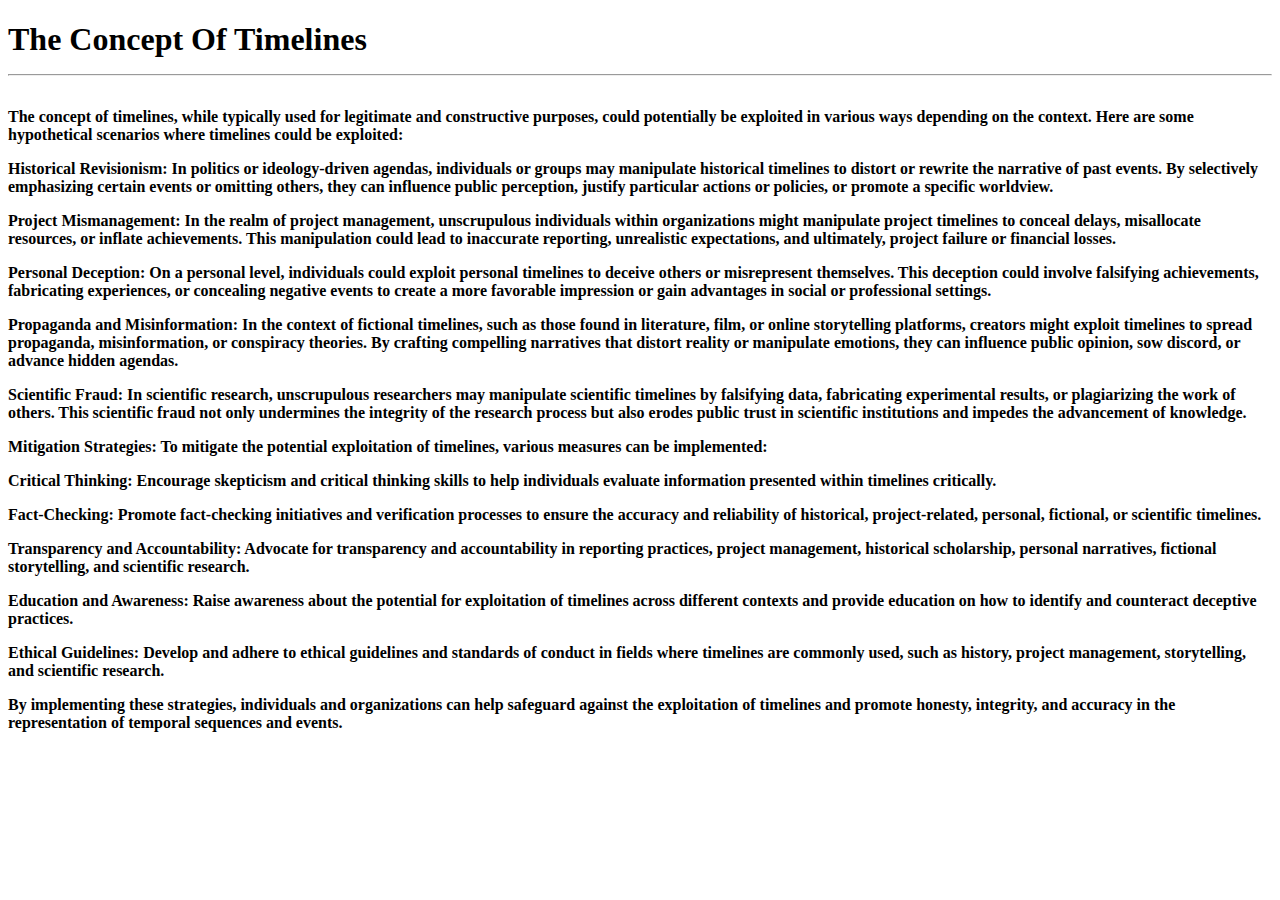
==== index.html @ d82d4de4 "Add files via upload" ====
<!DOCTYPE html>
<html>

<head>
<title>The Concept Of Timelines</title>
</head>
<body>
  <p>
    <h1>
      The Concept Of Timelines
      <hr>
  </p>
  <p>
     <h4>
    The concept of timelines, while typically used for legitimate and constructive purposes, could potentially be exploited in various ways depending on the context. Here are some hypothetical scenarios where timelines could be exploited:
  </p>
<p>
  Historical Revisionism:
In politics or ideology-driven agendas, individuals or groups may manipulate historical timelines to distort or rewrite the narrative of past events. By selectively emphasizing certain events or omitting others, they can influence public perception, justify particular actions or policies, or promote a specific worldview.
</p>
<p>
  Project Mismanagement:
In the realm of project management, unscrupulous individuals within organizations might manipulate project timelines to conceal delays, misallocate resources, or inflate achievements. This manipulation could lead to inaccurate reporting, unrealistic expectations, and ultimately, project failure or financial losses.
</p>
  <p>
    Personal Deception:
  On a personal level, individuals could exploit personal timelines to deceive others or misrepresent themselves. This deception could involve falsifying achievements, fabricating experiences, or concealing negative events to create a more favorable impression or gain advantages in social or professional settings.
</p>
  <p>
    Propaganda and Misinformation:
  In the context of fictional timelines, such as those found in literature, film, or online storytelling platforms, creators might exploit timelines to spread propaganda, misinformation, or conspiracy theories. By crafting compelling narratives that distort reality or manipulate emotions, they can influence public opinion, sow discord, or advance hidden agendas.
</p>
  <p>
    Scientific Fraud:
  In scientific research, unscrupulous researchers may manipulate scientific timelines by falsifying data, fabricating experimental results, or plagiarizing the work of others. This scientific fraud not only undermines the integrity of the research process but also erodes public trust in scientific institutions and impedes the advancement of knowledge.
</p>
  <p>Mitigation Strategies:
  To mitigate the potential exploitation of timelines, various measures can be implemented:
</p>
  <p>
    Critical Thinking: Encourage skepticism and critical thinking skills to help individuals evaluate information presented within timelines critically.
</p>
  <p>
    Fact-Checking: Promote fact-checking initiatives and verification processes to ensure the accuracy and reliability of historical, project-related, personal, fictional, or scientific timelines.
</p>
  <p>
    Transparency and Accountability: Advocate for transparency and accountability in reporting practices, project management, historical scholarship, personal narratives, fictional storytelling, and scientific research.
</p>
  <p>
    Education and Awareness: Raise awareness about the potential for exploitation of timelines across different contexts and provide education on how to identify and counteract deceptive practices.
</p>
  <p>
    Ethical Guidelines: Develop and adhere to ethical guidelines and standards of conduct in fields where timelines are commonly used, such as history, project management, storytelling, and scientific research.
</p>
  <p>
    By implementing these strategies, individuals and organizations can help safeguard against the exploitation of timelines and promote honesty, integrity, and accuracy in the representation of temporal sequences and events.
</p>
</body>

</html>
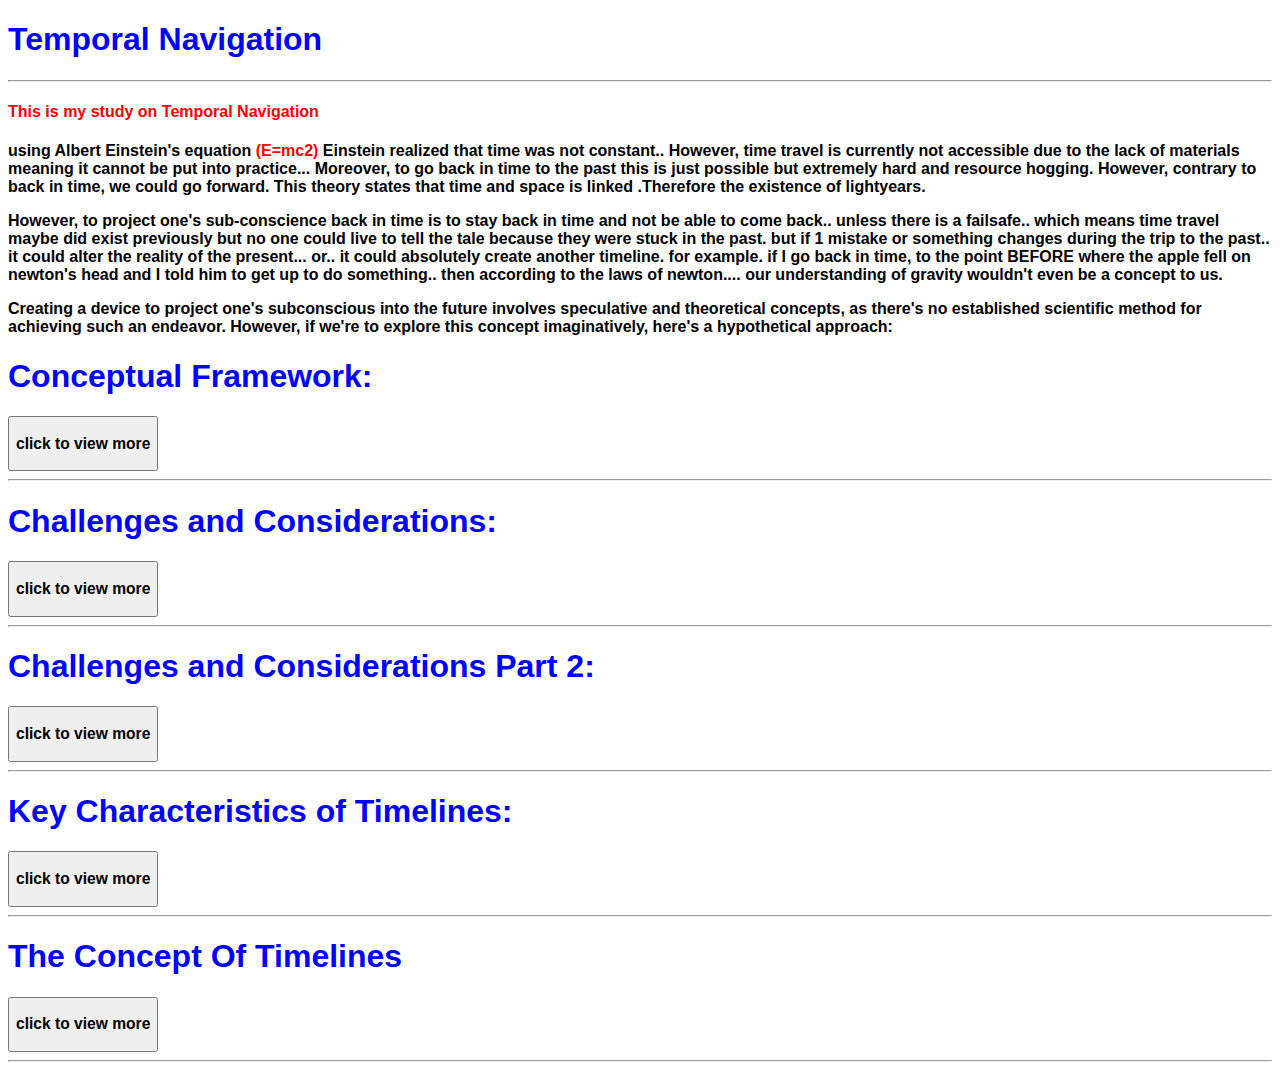
==== commit 4efbb40c: "Rename index1.html to index.html" ====
--- a/index.html
+++ b/index.html
@@ -1,60 +1,77 @@
-<!DOCTYPE html>
-<html>
-
-<head>
-<title>The Concept Of Timelines</title>
-</head>
-<body>
-  <p>
-    <h1>
-      The Concept Of Timelines
-      <hr>
-  </p>
-  <p>
-     <h4>
-    The concept of timelines, while typically used for legitimate and constructive purposes, could potentially be exploited in various ways depending on the context. Here are some hypothetical scenarios where timelines could be exploited:
-  </p>
-<p>
-  Historical Revisionism:
-In politics or ideology-driven agendas, individuals or groups may manipulate historical timelines to distort or rewrite the narrative of past events. By selectively emphasizing certain events or omitting others, they can influence public perception, justify particular actions or policies, or promote a specific worldview.
-</p>
-<p>
-  Project Mismanagement:
-In the realm of project management, unscrupulous individuals within organizations might manipulate project timelines to conceal delays, misallocate resources, or inflate achievements. This manipulation could lead to inaccurate reporting, unrealistic expectations, and ultimately, project failure or financial losses.
-</p>
-  <p>
-    Personal Deception:
-  On a personal level, individuals could exploit personal timelines to deceive others or misrepresent themselves. This deception could involve falsifying achievements, fabricating experiences, or concealing negative events to create a more favorable impression or gain advantages in social or professional settings.
-</p>
-  <p>
-    Propaganda and Misinformation:
-  In the context of fictional timelines, such as those found in literature, film, or online storytelling platforms, creators might exploit timelines to spread propaganda, misinformation, or conspiracy theories. By crafting compelling narratives that distort reality or manipulate emotions, they can influence public opinion, sow discord, or advance hidden agendas.
-</p>
-  <p>
-    Scientific Fraud:
-  In scientific research, unscrupulous researchers may manipulate scientific timelines by falsifying data, fabricating experimental results, or plagiarizing the work of others. This scientific fraud not only undermines the integrity of the research process but also erodes public trust in scientific institutions and impedes the advancement of knowledge.
-</p>
-  <p>Mitigation Strategies:
-  To mitigate the potential exploitation of timelines, various measures can be implemented:
-</p>
-  <p>
-    Critical Thinking: Encourage skepticism and critical thinking skills to help individuals evaluate information presented within timelines critically.
-</p>
-  <p>
-    Fact-Checking: Promote fact-checking initiatives and verification processes to ensure the accuracy and reliability of historical, project-related, personal, fictional, or scientific timelines.
-</p>
-  <p>
-    Transparency and Accountability: Advocate for transparency and accountability in reporting practices, project management, historical scholarship, personal narratives, fictional storytelling, and scientific research.
-</p>
-  <p>
-    Education and Awareness: Raise awareness about the potential for exploitation of timelines across different contexts and provide education on how to identify and counteract deceptive practices.
-</p>
-  <p>
-    Ethical Guidelines: Develop and adhere to ethical guidelines and standards of conduct in fields where timelines are commonly used, such as history, project management, storytelling, and scientific research.
-</p>
-  <p>
-    By implementing these strategies, individuals and organizations can help safeguard against the exploitation of timelines and promote honesty, integrity, and accuracy in the representation of temporal sequences and events.
-</p>
-</body>
-
-</html>
+<!DOCTYPE html>
+<html>
+<head>
+  <title>Temporal Navigation</title>
+
+ <h1 style="color: blue; font-family: 'Roboto' , sans-serif;">Temporal Navigation</h1>
+  <hr>
+</head>
+  
+<body style="background-color: rgb(255, 255, 255);">
+  <h4 style="color: red; font-family: 'Roboto' , sans-serif;">
+<p>This is my study on Temporal Navigation</p>
+</h4>
+  
+  <h4 style="color: rgb(0, 0, 0); font-family: 'Roboto' , sans-serif;">
+    <p>
+      using Albert Einstein's equation <span style="color: red;">(E=mc2)</span> Einstein realized that time was not constant.. However, time travel is currently not accessible due to the lack of materials meaning it cannot be put into practice... Moreover, to go back in time to the past this is just possible but extremely hard and resource hogging. However, contrary to back in time, we could go forward.
+      This theory states that time and space is linked .Therefore the existence of lightyears.
+     <p> However, to project one's sub-conscience back in time is to stay back in time and not be able to come back.. unless there is a failsafe.. which means time travel maybe did exist previously but no one could live to tell the tale because they were stuck in the past.
+      but if 1 mistake or something changes during the trip to the past.. it could alter the reality of the present... or.. it could absolutely create another timeline.
+      for example.
+      if I go back in time, to the point BEFORE where the apple fell on newton's head and I told him to get up to do something.. then according to the laws of newton.... our understanding of gravity wouldn't even be a concept to us.</p>
+
+      Creating a device to project one's subconscious into the future involves speculative and theoretical concepts, as there's no established scientific method for achieving such an endeavor. However, if we're to explore this concept imaginatively, here's a hypothetical approach:
+    </p>
+    <p>
+           <h1 style="color: blue; font-family: 'Roboto' , sans-serif;">
+             Conceptual Framework:
+           </h1>
+             </p>
+             <a href="https://icebearisawbear.github.io/TemporalNavigationResearch2/">
+            <button><h3> click to view more </h3></button>
+         </a>
+    <hr>
+    <p>
+    <h1 style="color: blue; font-family: 'Roboto' , sans-serif;">
+     Challenges and Considerations:
+      </h1>
+     
+    </p>
+    
+    <a href="https://icebearisawbear.github.io/TemporalNavigationResearch3/">
+      <button><h3> click to view more</h3></button>
+    </a>
+    <hr>
+<p>
+  <h1 style="color: blue; font-family: 'Roboto' , sans-serif;">
+    Challenges and Considerations Part 2:
+  </h1>
+</p>
+    <a href="https://icebearisawbear.github.io/TemporalNavigationResearch4/">
+      <button><h3>click to view more</h3></button>
+    </a>
+    <hr>
+<p>
+        <h1 style="color: blue; font-family: 'Roboto' , sans-serif;">
+          Key Characteristics of Timelines:
+        </h1>
+</p>
+    <a href="https://icebearisawbear.github.io/TemporalNavigationResearch5/">
+    <button><h3>click to view more</h3></button>
+    </a>
+    <hr>
+
+    <h1 style="color: blue; font-family: 'Roboto' , sans-serif;">
+      The Concept Of Timelines
+    </h1>
+
+    <a href="https://icebearisawbear.github.io/TemporalNavigationResearch6/">
+      <button><h3>
+        click to view more
+      </h3></button>
+      <hr>
+    </a>
+    
+    </body>
+</html>
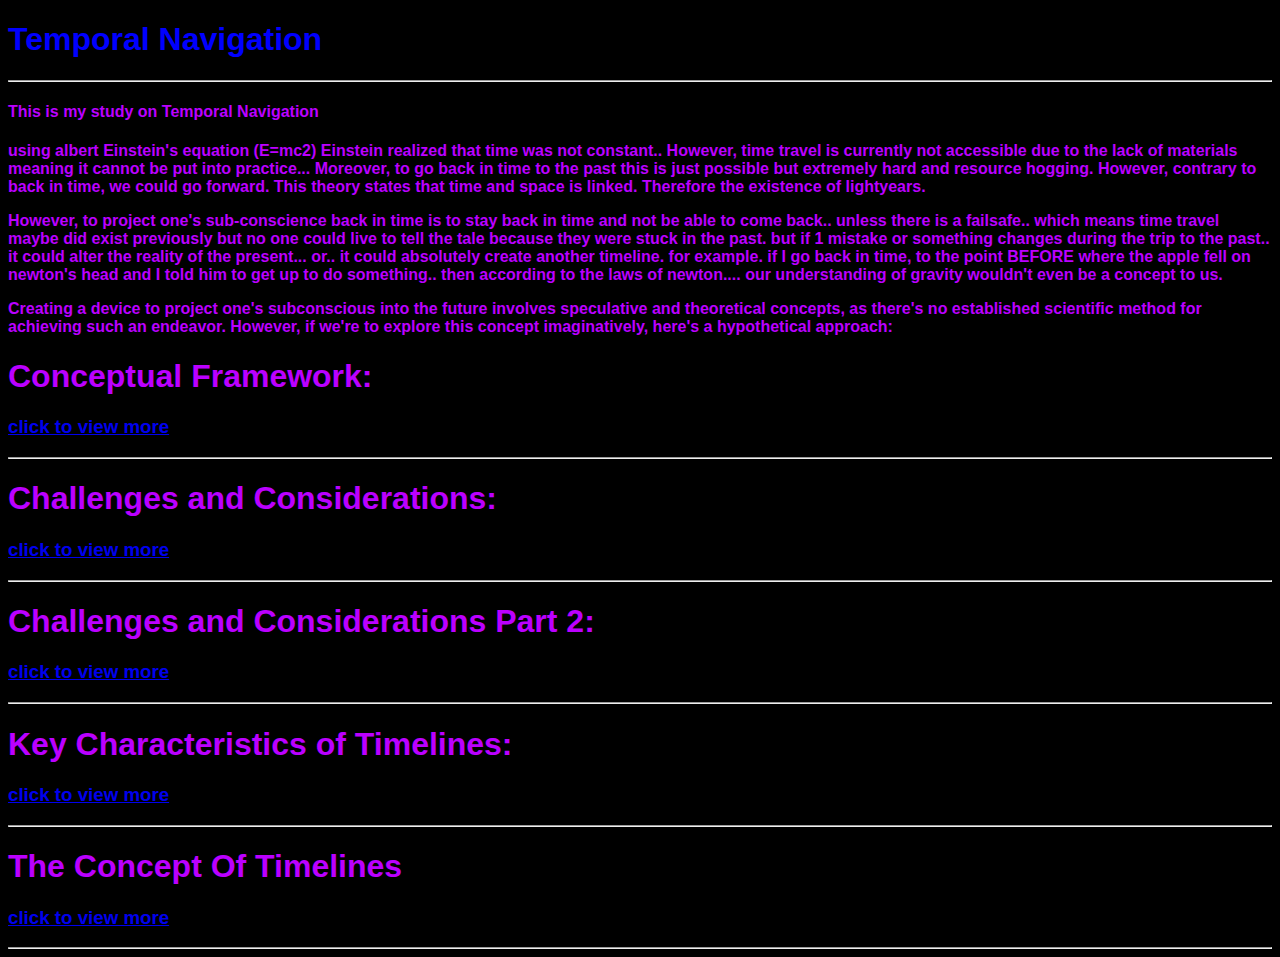
==== commit 13d55f0c: "Update index.html" ====
--- a/index.html
+++ b/index.html
@@ -1,77 +1,103 @@
 <!DOCTYPE html>
 <html>
 <head>
+  <style>
+    .header1{
+      color:blue;
+    }
+    .trb {
+      color: #bb00ff;
+    }
+  </style>
   <title>Temporal Navigation</title>
+  <link rel="stylesheet" type="text/css" href="style.css">
 
- <h1 style="color: blue; font-family: 'Roboto' , sans-serif;">Temporal Navigation</h1>
+ <h1 class="header1">Temporal Navigation</h1>
   <hr>
 </head>
   
-<body style="background-color: rgb(255, 255, 255);">
-  <h4 style="color: red; font-family: 'Roboto' , sans-serif;">
+<body id="container" style="background-color: black; font-family: 'roboto' , sans-serif;" class="trb">
+  <h4>
 <p>This is my study on Temporal Navigation</p>
 </h4>
   
-  <h4 style="color: rgb(0, 0, 0); font-family: 'Roboto' , sans-serif;">
+  <h4>
     <p>
-      using Albert Einstein's equation <span style="color: red;">(E=mc2)</span> Einstein realized that time was not constant.. However, time travel is currently not accessible due to the lack of materials meaning it cannot be put into practice... Moreover, to go back in time to the past this is just possible but extremely hard and resource hogging. However, contrary to back in time, we could go forward.
-      This theory states that time and space is linked .Therefore the existence of lightyears.
+      using albert Einstein's equation (E=mc2) Einstein realized that time was not constant.. However, time travel is currently not accessible due to the lack of materials meaning it cannot be put into practice... Moreover, to go back in time to the past this is just possible but extremely hard and resource hogging. However, contrary to back in time, we could go forward.
+      This theory states that time and space is linked. Therefore the existence of lightyears.
      <p> However, to project one's sub-conscience back in time is to stay back in time and not be able to come back.. unless there is a failsafe.. which means time travel maybe did exist previously but no one could live to tell the tale because they were stuck in the past.
       but if 1 mistake or something changes during the trip to the past.. it could alter the reality of the present... or.. it could absolutely create another timeline.
       for example.
       if I go back in time, to the point BEFORE where the apple fell on newton's head and I told him to get up to do something.. then according to the laws of newton.... our understanding of gravity wouldn't even be a concept to us.</p>
-
+<p>
       Creating a device to project one's subconscious into the future involves speculative and theoretical concepts, as there's no established scientific method for achieving such an endeavor. However, if we're to explore this concept imaginatively, here's a hypothetical approach:
     </p>
     <p>
-           <h1 style="color: blue; font-family: 'Roboto' , sans-serif;">
+           <h1>
              Conceptual Framework:
            </h1>
              </p>
-             <a href="https://icebearisawbear.github.io/TemporalNavigationResearch2/">
-            <button><h3> click to view more </h3></button>
+             <a href="https://icebearisawbear.github.io/TemporalNavigationResearch2/" target="_blank">
+             <h3 class="button"> click to view more </h3>
          </a>
     <hr>
     <p>
-    <h1 style="color: blue; font-family: 'Roboto' , sans-serif;">
+    <h1>
      Challenges and Considerations:
       </h1>
      
     </p>
     
-    <a href="https://icebearisawbear.github.io/TemporalNavigationResearch3/">
-      <button><h3> click to view more</h3></button>
+    <a href="https://icebearisawbear.github.io/TemporalNavigationResearch3/" target="_blank">
+      <h3 class="button"> click to view more</h3>
     </a>
     <hr>
 <p>
-  <h1 style="color: blue; font-family: 'Roboto' , sans-serif;">
+  <h1>
     Challenges and Considerations Part 2:
   </h1>
 </p>
-    <a href="https://icebearisawbear.github.io/TemporalNavigationResearch4/">
-      <button><h3>click to view more</h3></button>
+    <a href="https://icebearisawbear.github.io/TemporalNavigationResearch4/" target="_blank">
+      <h3 class="button">click to view more</h3>
     </a>
     <hr>
 <p>
-        <h1 style="color: blue; font-family: 'Roboto' , sans-serif;">
+        <h1>
           Key Characteristics of Timelines:
         </h1>
 </p>
-    <a href="https://icebearisawbear.github.io/TemporalNavigationResearch5/">
-    <button><h3>click to view more</h3></button>
+    <a href="https://icebearisawbear.github.io/TemporalNavigationResearch5/" target="_blank">
+    <h3 class="button">click to view more</h3>
     </a>
     <hr>
 
-    <h1 style="color: blue; font-family: 'Roboto' , sans-serif;">
+    <h1>
       The Concept Of Timelines
     </h1>
 
-    <a href="https://icebearisawbear.github.io/TemporalNavigationResearch6/">
-      <button><h3>
+    <a href="https://icebearisawbear.github.io/TemporalNavigationResearch6/" target="_blank">
+      <h3 class="button">
         click to view more
-      </h3></button>
+      </h3>
       <hr>
     </a>
-    
+    <script>
+        (function() {
+            document.addEventListener("mousemove", parallax);
+            const elem = document.querySelector("#container");
+
+            function parallax(e) {
+                let _w = window.innerWidth/2;
+                let _h = window.innerHeight/2;
+                let _mouseX = e.clientX;
+                let _mouseY = e.clientY;
+                let _depth1 = `${50 - (_mouseX - _w) * 0.01}% ${50 - (_mouseY - _h) * 0.01}%`;
+                let _depth2 = `${50 - (_mouseX - _w) * 0.02}% ${50 - (_mouseY - _h) * 0.02}%`;
+                let _depth3 = `${50 - (_mouseX - _w) * 0.06}% ${50 - (_mouseY - _h) * 0.06}%`;
+                let x = `${_depth3}, ${_depth2}, ${_depth1}`;
+                elem.style.backgroundPosition = x;
+            }
+        })();
+    </script>
     </body>
 </html>
